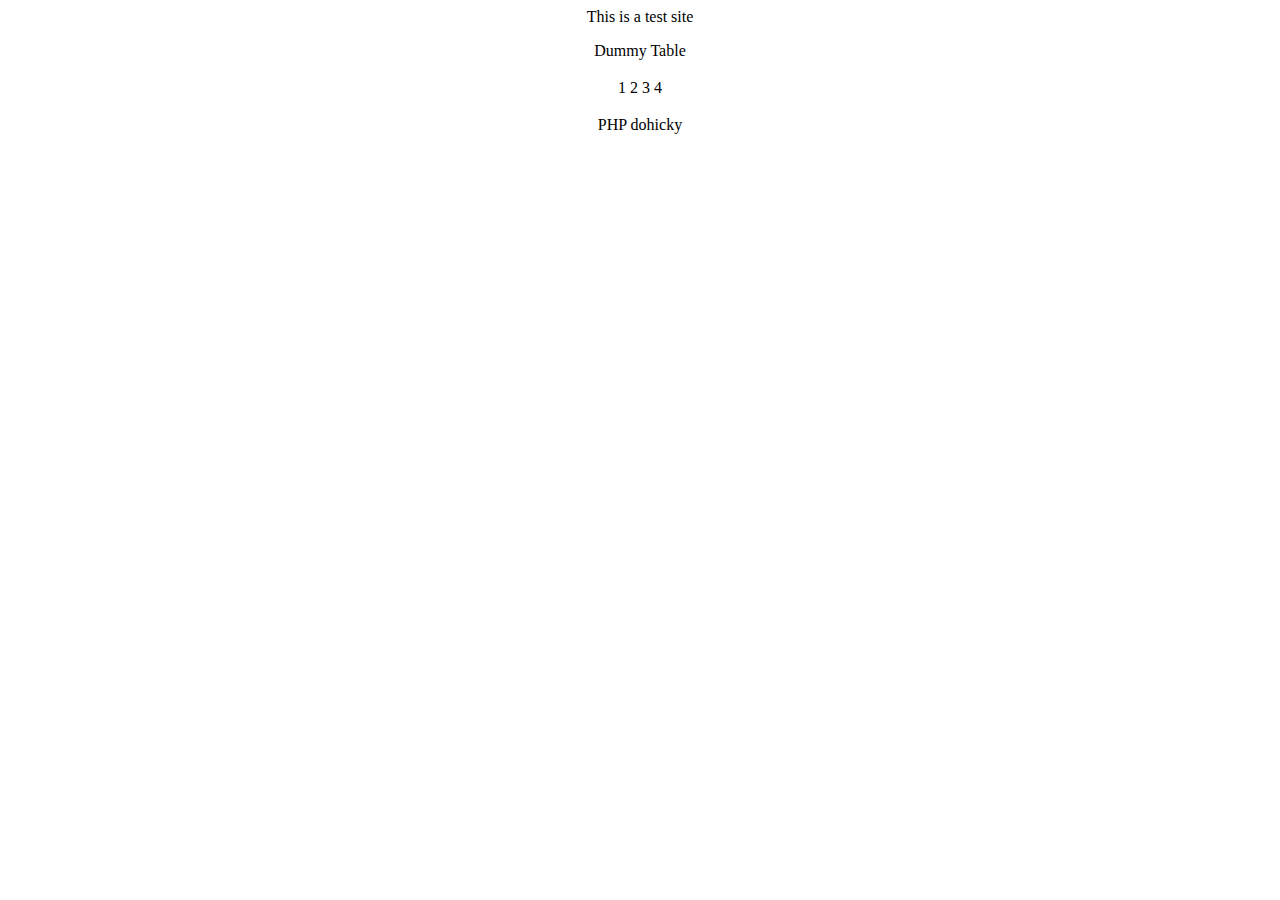
==== index.html @ f22fc5e4 "Adding base files" ====
<html>
<head>
<title>Rockridge Utilities Pre-Alpha</title>
</head>
<body>
<p align="center">
This is a test site
</p>
<div align="center">
<p>Dummy Table</p>
<table>
<tr>
<td>1</td>
<td>2</td>
<td>3</td>
<td>4</td>
</tr>
</table>
<p>PHP dohicky</p>

</div>
</body>
</html>
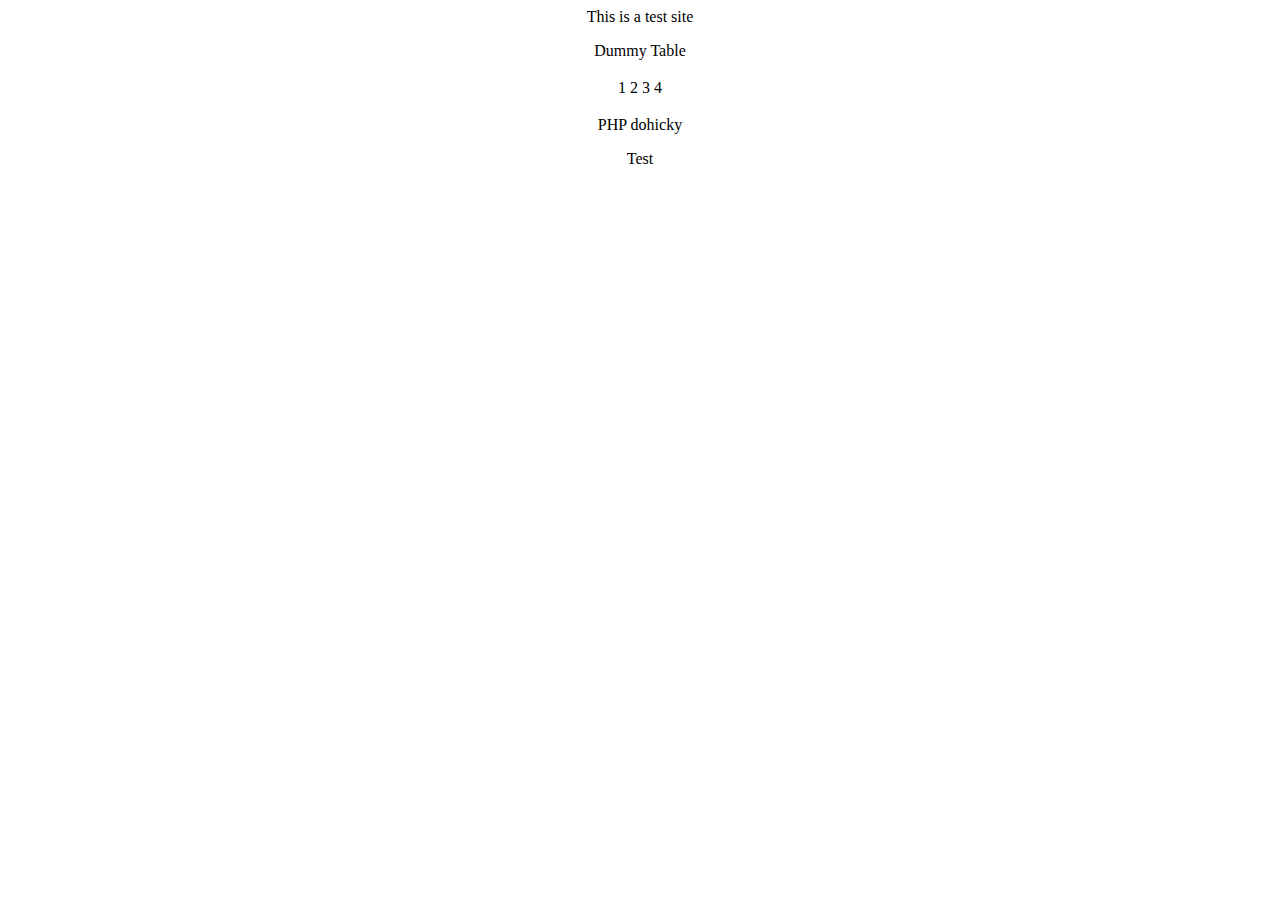
==== commit 40b8b91a: "Adding Test Message" ====
--- a/index.html
+++ b/index.html
@@ -17,7 +17,7 @@
 </tr>
 </table>
 <p>PHP dohicky</p>
-
+Test
 </div>
 </body>
 </html>
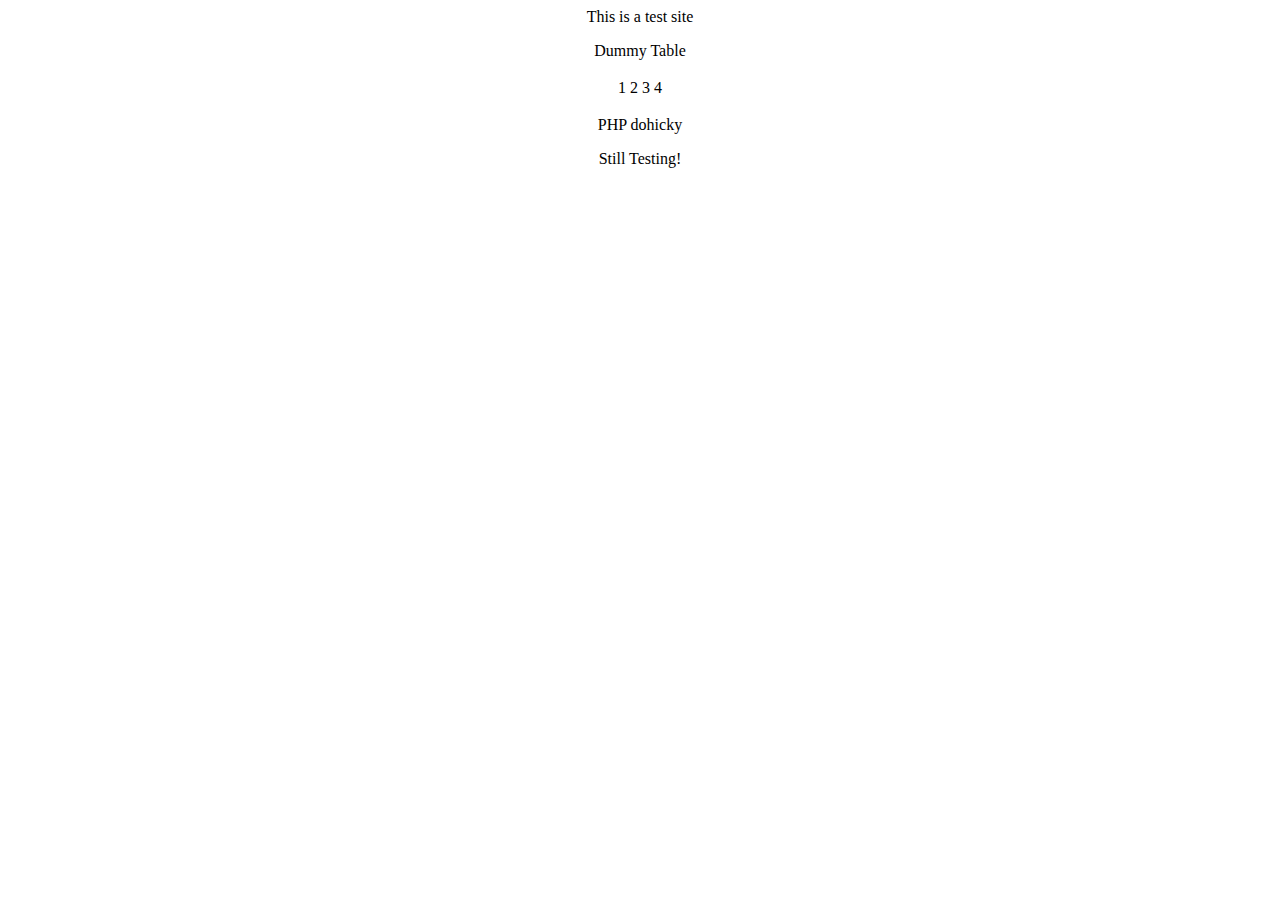
==== commit b75858d2: "Still Testing!" ====
--- a/index.html
+++ b/index.html
@@ -17,7 +17,7 @@
 </tr>
 </table>
 <p>PHP dohicky</p>
-Test
+Still Testing!
 </div>
 </body>
 </html>
